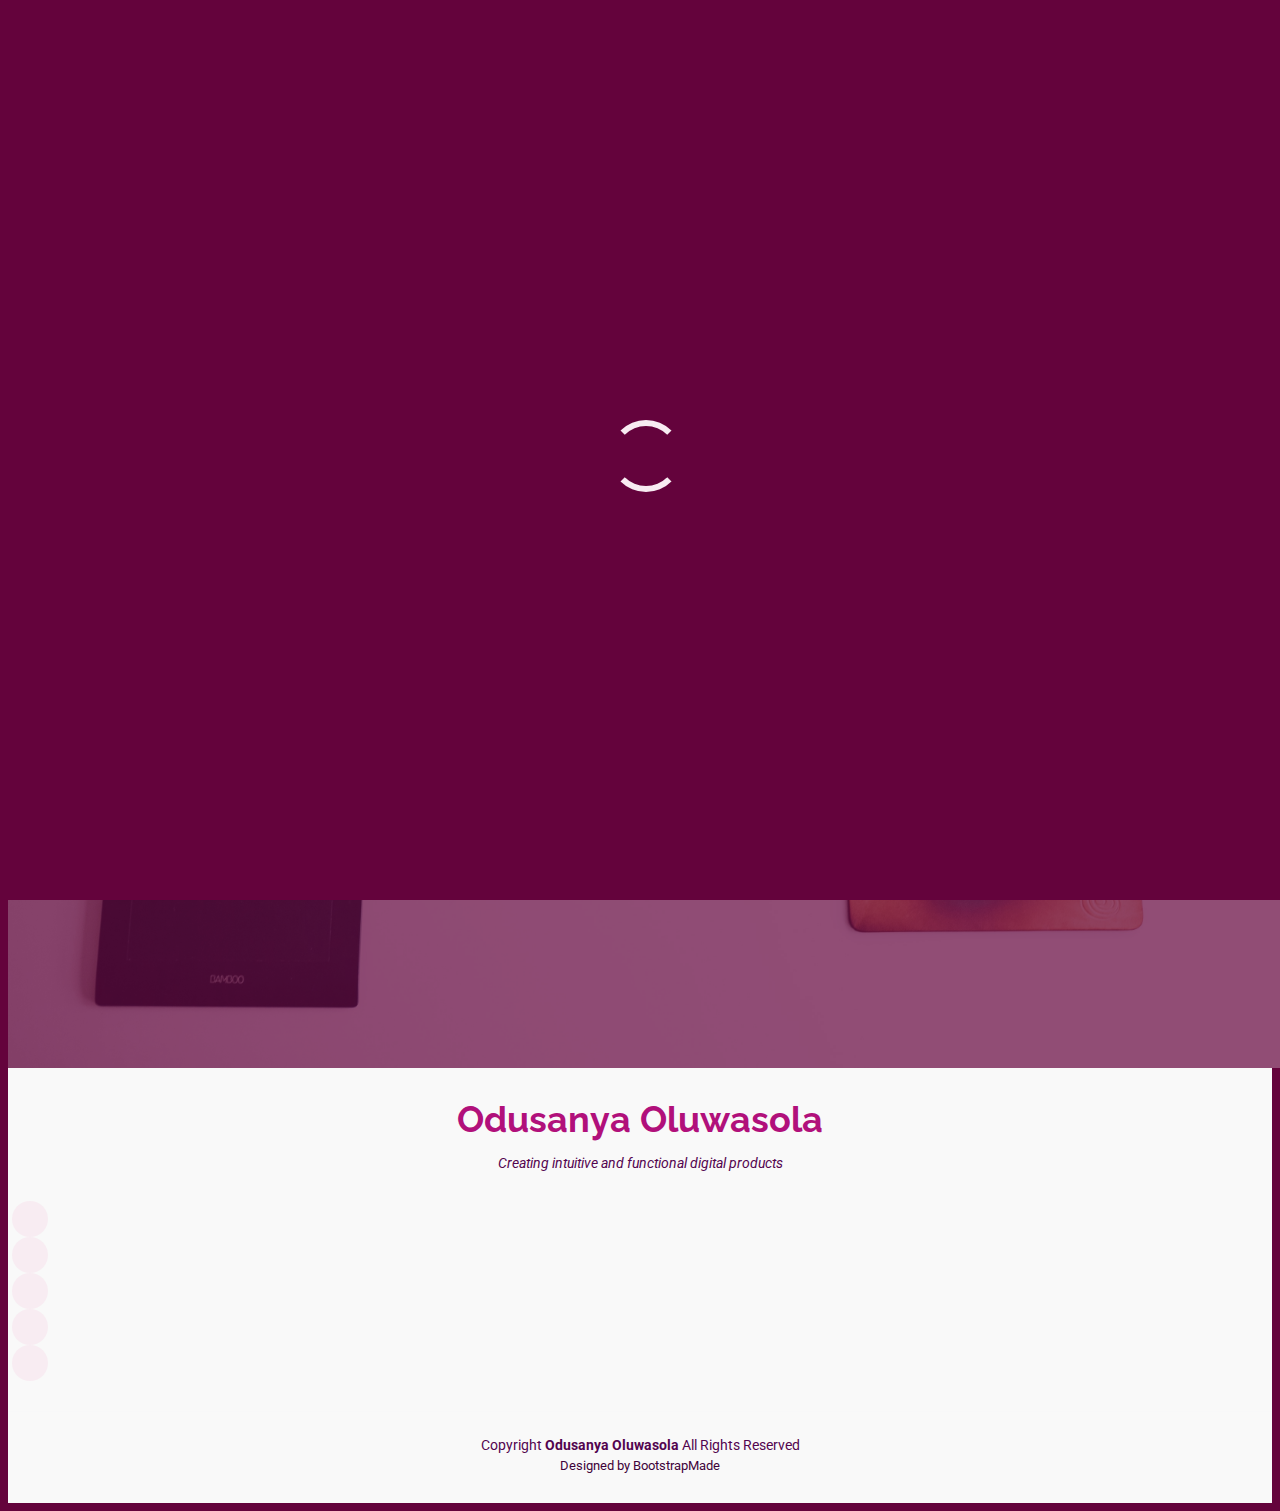
==== index.html @ 322986a1 "Visit my website portfolio built with HTML/CSS/JS" ====
<!DOCTYPE html>
<html lang="en">

<head>
  <meta charset="utf-8">
  <meta content="width=device-width, initial-scale=1.0" name="viewport">
  <title>My Resume portfolio</title>
  <meta content="" name="description">
  <meta content="" name="keywords">

  <!-- Favicons -->
  <link href="assets/img/favicon.png" rel="icon">
  <link href="assets/img/apple-touch-icon.png" rel="apple-touch-icon">

  <!-- Fonts -->
  <link href="https://fonts.googleapis.com" rel="preconnect">
  <link href="https://fonts.gstatic.com" rel="preconnect" crossorigin>
  <link href="https://fonts.googleapis.com/css2?family=Roboto:ital,wght@0,100;0,300;0,400;0,500;0,700;0,900;1,100;1,300;1,400;1,500;1,700;1,900&family=Poppins:ital,wght@0,100;0,200;0,300;0,400;0,500;0,600;0,700;0,800;0,900;1,100;1,200;1,300;1,400;1,500;1,600;1,700;1,800;1,900&family=Raleway:ital,wght@0,100;0,200;0,300;0,400;0,500;0,600;0,700;0,800;0,900;1,100;1,200;1,300;1,400;1,500;1,600;1,700;1,800;1,900&display=swap" rel="stylesheet">

  <!-- Vendor CSS Files -->
  <link href="assets/vendor/bootstrap/css/bootstrap.min.css" rel="stylesheet">
  <link href="assets/vendor/bootstrap-icons/bootstrap-icons.css" rel="stylesheet">
  <link href="assets/vendor/aos/aos.css" rel="stylesheet">
  <link href="assets/vendor/glightbox/css/glightbox.min.css" rel="stylesheet">
  <link href="assets/vendor/swiper/swiper-bundle.min.css" rel="stylesheet">

  <!-- Main CSS File -->
  <link href="assets/css/main.css" rel="stylesheet">

  <!-- =======================================================
  * Template Name: MyResume
  * Template URL: https://bootstrapmade.com/free-html-bootstrap-template-my-resume/
  * Updated: Jun 29 2024 with Bootstrap v5.3.3
  * Author: BootstrapMade.com
  * License: https://bootstrapmade.com/license/
  ======================================================== -->
</head>

<body class="portfolio-details-page">

  <header id="header" class="header d-flex flex-column justify-content-center">

    <i class="header-toggle d-xl-none bi bi-list"></i>

    <nav id="navmenu" class="navmenu">
      <ul>
        <li><a href="/index.html"><i class="bi bi-house navicon"></i><span>Home</span></a></li>
        <li><a href="/About.html"><i class="bi bi-person navicon"></i><span>About</span></a></li>
        <li><a href="/Portfolio.html"><i class="bi bi-images navicon"></i><span>Portfolio</span></a></li>
        <li><a href="/Contact.html"><i class="bi bi-envelope navicon"></i><span>Contact</span></a></li>
      </ul>
    </nav>

  </header>

  <main class="main">
    <section id="hero" class="hero section">

      <img src="/jeff-sheldon-9dI3g8owHiI-unsplash.jpg" alt="">

      <div class="container" data-aos="zoom-out">
        <div class="row justify-content-center">
          <div class="col-lg-9">
            <h2>Odusanya Oluwasola</h2>
            <p>I'm <span class="typed" data-typed-items="a UX Designer, a Developer, a Freelancer, a Content Writer">UX Designer</span><span class="typed-cursor typed-cursor--blink" aria-hidden="true"></span></p>
            <div class="social-links">
              <a href="#"><i class="bi bi-twitter-x"></i></a>
              <a href="#"><i class="bi bi-facebook"></i></a>
              <a href="/"><i class="bi bi-instagram"></i></a>
              <a href="/https://www.linkedin.com/in/oluwasola-racheal-odusanya-699616252?utm_source=share&utm_campaign=share_via&utm_content=profile&utm_medium=android_app"><i class="bi bi-linkedin"></i></a>
            </div>

    </section><!-- /Hero Section -->
    
  </main>
  <footer id="footer" class="footer position-relative light-background">
    <div class="container">
      <h3 class="sitename">Odusanya Oluwasola</h3>
      <p>Creating intuitive and functional digital products</p>
      <div class="social-links d-flex justify-content-center">
        <a href=""><i class="bi bi-twitter-x"></i></a>
        <a href=""><i class="bi bi-facebook"></i></a>
        <a href="https://www.instagram.com/solafunmi_ojo_odusanya?igsh=YzljYTk1ODg3Zg==/"><i class="bi bi-instagram"></i></a>
        <a href=""><i class="bi bi-skype"></i></a>
        <a href="/https://www.linkedin.com/in/oluwasola-racheal-odusanya-699616252?utm_source=share&utm_campaign=share_via&utm_content=profile&utm_medium=android_app"><i class="bi bi-linkedin"></i></a>
      </div>
      <div class="container">
        <div class="copyright">
          <span>Copyright</span> <strong class="px-1 sitename">Odusanya Oluwasola</strong> <span>All Rights Reserved</span>
        </div>
        <div class="credits">
          <!-- All the links in the footer should remain intact. -->
          <!-- You can delete the links only if you've purchased the pro version. -->
          <!-- Licensing information: https://bootstrapmade.com/license/ -->
          <!-- Purchase the pro version with working PHP/AJAX contact form: [buy-url] -->
          Designed by <a href="https://bootstrapmade.com/">BootstrapMade</a>
        </div>
      </div>
    </div>
  </footer>


  <!-- Scroll Top -->
  <a href="#" id="scroll-top" class="scroll-top d-flex align-items-center justify-content-center"><i class="bi bi-arrow-up-short"></i></a>

  <!-- Preloader -->
  <div id="preloader"></div>

  <!-- Vendor JS Files -->
  <script src="assets/vendor/bootstrap/js/bootstrap.bundle.min.js"></script>
  <script src="assets/vendor/php-email-form/validate.js"></script>
  <script src="assets/vendor/aos/aos.js"></script>
  <script src="assets/vendor/typed.js/typed.umd.js"></script>
  <script src="assets/vendor/purecounter/purecounter_vanilla.js"></script>
  <script src="assets/vendor/waypoints/noframework.waypoints.js"></script>
  <script src="assets/vendor/glightbox/js/glightbox.min.js"></script>
  <script src="assets/vendor/imagesloaded/imagesloaded.pkgd.min.js"></script>
  <script src="assets/vendor/isotope-layout/isotope.pkgd.min.js"></script>
  <script src="assets/vendor/swiper/swiper-bundle.min.js"></script>

  <!-- Main JS File -->
  <script src="assets/js/main.js"></script>

</body>

</html>
---- assets/css/main.css ----
/* Fonts */
:root {
  --default-font: "Roboto",  system-ui, -apple-system, "Segoe UI", Roboto, "Helvetica Neue", Arial, "Noto Sans", "Liberation Sans", sans-serif, "Apple Color Emoji", "Segoe UI Emoji", "Segoe UI Symbol", "Noto Color Emoji";
  --heading-font: "Raleway",  sans-serif;
  --nav-font: "Poppins",  sans-serif;
}

/* Global Colors - The following color variables are used throughout the website. Updating them here will change the color scheme of the entire website */
:root { 
  --background-color: #64033c; /* Background color for the entire website, including individual sections */
  --default-color: #f5faff; /* Default color used for the majority of the text content across the entire website */
  --heading-color: #f8f0f5; /* Color for headings, subheadings and title throughout the website */
  --accent-color: #f8ecf2; /* Accent color that represents your brand on the website. It's used for buttons, links, and other elements that need to stand out */
  --surface-color: #ffffff; /* The surface color is used as a background of boxed elements within sections, such as cards, icon boxes, or other elements that require a visual separation from the global background. */
  --contrast-color: #46052d; /* Contrast color for text, ensuring readability against backgrounds of accent, heading, or default colors. */
}

/* Nav Menu Colors - The following color variables are used specifically for the navigation menu. They are separate from the global colors to allow for more customization options */
:root {
  --nav-color: #c50db6;  /* The default color of the main navmenu links */
  --nav-hover-color: #bb11b2; /* Applied to main navmenu links when they are hovered over or active */
  --nav-mobile-background-color: #ffffff; /* Used as the background color for mobile navigation menu */
  --nav-dropdown-background-color: #ffffff; /* Used as the background color for dropdown items that appear when hovering over primary navigation items */
  --nav-dropdown-color: #f1f4f8; /* Used for navigation links of the dropdown items in the navigation menu. */
  --nav-dropdown-hover-color: #f51aa1; /* Similar to --nav-hover-color, this color is applied to dropdown navigation links when they are hovered over. */
}

/* Color Presets - These classes override global colors when applied to any section or element, providing reuse of the sam color scheme. */

.light-background {
  --background-color: #f9f9f9;
  --surface-color: #ffffff;
}

.dark-background {
  --background-color: #d316b3;
  --default-color: #ffffff;
  --heading-color: #ffffff;
  --surface-color: #920f71;
  --contrast-color: #ffffff;
}

/* Smooth scroll */
:root {
  scroll-behavior: smooth;
}

/*--------------------------------------------------------------
# General Styling & Shared Classes
--------------------------------------------------------------*/
body {
  color: var(--default-color);
  background-color: var(--background-color);
  font-family: var(--default-font);
}

a {
  color: var(--accent-color);
  text-decoration: none;
  transition: 0.3s;
}

a:hover {
  color: color-mix(in srgb, var(--accent-color), transparent 25%);
  text-decoration: none;
}

h1,
h2,
h3,
h4,
h5,
h6 {
  color: var(--heading-color);
  font-family: var(--heading-font);
}

/* PHP Email Form Messages
------------------------------*/
.php-email-form .error-message {
  display: none;
  background: #9c0890;
  color: #ffffff;
  text-align: left;
  padding: 15px;
  margin-bottom: 24px;
  font-weight: 600;
}

.php-email-form .sent-message {
  display: none;
  color: #ffffff;
  background: #700346;
  text-align: center;
  padding: 15px;
  margin-bottom: 24px;
  font-weight: 600;
}

.php-email-form .loading {
  display: none;
  background: var(--surface-color);
  text-align: center;
  padding: 15px;
  margin-bottom: 24px;
}

.php-email-form .loading:before {
  content: "";
  display: inline-block;
  border-radius: 50%;
  width: 24px;
  height: 24px;
  margin: 0 10px -6px 0;
  border: 3px solid var(--accent-color);
  border-top-color: var(--surface-color);
  animation: php-email-form-loading 1s linear infinite;
}

@keyframes php-email-form-loading {
  0% {
    transform: rotate(0deg);
  }

  100% {
    transform: rotate(360deg);
  }
}

/*--------------------------------------------------------------
# Global Header
--------------------------------------------------------------*/
.header {
  color: var(--default-color);
  position: fixed;
  top: 0;
  left: 0;
  bottom: 0;
  padding: 0 15px;
  transition: all ease-in-out 0.3s;
  overflow-y: auto;
  z-index: 997;
  min-width: 200px;
}

@media (max-width: 1199px) {
  .header {
    background-color: var(--background-color);
    border-right: 1px solid color-mix(in srgb, var(--default-color), transparent 90%);
    width: 300px;
    left: -100%;
  }
}

@media (min-width: 1200px) and (max-width: 1600px) {
  .header~main {
    margin-left: 160px;
  }

  .header~main .hero {
    margin-left: -160px;
    width: 100vw;
  }
}

.header.header-show {
  left: 0;
}

.header .header-toggle {
  color: var(--contrast-color);
  background-color: var(--accent-color);
  font-size: 22px;
  display: flex;
  align-items: center;
  justify-content: center;
  width: 40px;
  height: 40px;
  border-radius: 50%;
  cursor: pointer;
  position: fixed;
  top: 15px;
  right: 15px;
  z-index: 9999;
  transition: background-color 0.3s;
}

.header .header-toggle:hover {
  color: var(--contrast-color);
  background-color: color-mix(in srgb, var(--accent-color) 90%, white 15%);
}

/*--------------------------------------------------------------
# Navigation Menu
--------------------------------------------------------------*/
.navmenu {
  padding: 0;
  z-index: 9997;
}

.navmenu ul {
  list-style: none;
  padding: 0 0 20px 0;
  margin: 0;
  width: 140px;
}

.navmenu a,
.navmenu a:focus {
  color:light rgb(233, 235, 241);
  font-family: var(--nav-font);
  display: flex;
  align-items: center;
  padding: 10px 18px;
  margin-bottom: 8px;
  font-size: 15px;
  border-radius: 50px;
  background: color-mix(in srgb, var(--default-color), transparent 92%);
  height: 56px;
  width: 100%;
  overflow: hidden;
  transition: 0.3s;
}

.navmenu a i,
.navmenu a:focus i {
  font-size: 20px;
}

.navmenu a span,
.navmenu a:focus span {
  padding: 0 5px 0 7px;
}

@media (min-width: 992px) {

  .navmenu a,
  .navmenu a:focus {
    max-width: 56px;
  }

  .navmenu a span,
  .navmenu a:focus span {
    display: none;
  }
}

.navmenu a:hover,
.navmenu .active,
.navmenu .active:focus,
.navmenu li:hover>a {
  color: var(--contrast-color);
  background: var(--nav-hover-color);
}

.navmenu a:hover,
.navmenu li:hover>a {
  max-width: 100%;
  color: var(--contrast-color);
}

.navmenu a:hover span,
.navmenu li:hover>a span {
  display: block;
}

/*--------------------------------------------------------------
# Global Footer
--------------------------------------------------------------*/
.footer {
  color: #53044f;
  background-color: var(--background-color);
  font-size: 14px;
  text-align: center;
  padding: 30px 0;
  position: relative;
}

.footer h3 {
  color: #b1107b;
  font-size: 36px;
  font-weight: 700;
  position: relative;
  padding: 0;
  margin: 0 0 15px 0;
}

.footer p {
  font-size: 15;
  font-style: italic;
  padding: 0;
  margin: 0 0 30px 0;
}

.footer .social-links {
  margin: 0 0 30px 0;
}

.footer .social-links a {
  font-size: 16px;
  display: flex;
  align-items: center;
  justify-content: center;
  background: var(--accent-color);
  color:rgb(48, 1, 48);
  line-height: 1;
  margin: 0 4px;
  border-radius: 50%;
  text-align: center;
  width: 36px;
  height: 36px;
  transition: 0.3s;
}

.footer .social-links a:hover {
  background: color-mix(in srgb, var(--accent-color), transparent 30%);
  text-decoration: none;
}

.footer .copyright {
  padding-top: 25px;
  border-top: 1px solid color-mix(in srgb, var(--default-color), transparent 90%);
}

.footer .credits {
  color: #3f033a;
  font-size: 13px;
  padding-top: 5px;
}
.footer .credits > a {
  color: #3f033a;
}

/*--------------------------------------------------------------
# Preloader
--------------------------------------------------------------*/
#preloader {
  position: fixed;
  inset: 0;
  z-index: 999999;
  overflow: hidden;
  background: var(--background-color);
  transition: all 0.6s ease-out;
}

#preloader:before {
  content: "";
  position: fixed;
  top: calc(50% - 30px);
  left: calc(50% - 30px);
  border: 6px solid #cf15a1;
  border-color: var(--accent-color) transparent var(--accent-color) transparent;
  border-radius: 50%;
  width: 60px;
  height: 60px;
  animation: animate-preloader 1.5s linear infinite;
}

@keyframes animate-preloader {
  0% {
    transform: rotate(0deg);
  }

  100% {
    transform: rotate(360deg);
  }
}

/*--------------------------------------------------------------
# Scroll Top Button
--------------------------------------------------------------*/
.scroll-top {
  position: fixed;
  visibility: hidden;
  opacity: 0;
  right: 15px;
  bottom: -15px;
  z-index: 99999;
  background-color: var(--accent-color);
  width: 44px;
  height: 44px;
  border-radius: 50px;
  transition: all 0.4s;
}

.scroll-top i {
  font-size: 24px;
  color: var(--contrast-color);
  line-height: 0;
}

.scroll-top:hover {
  background-color: color-mix(in srgb, var(--accent-color), transparent 20%);
  color: var(--contrast-color);
}

.scroll-top.active {
  visibility: visible;
  opacity: 1;
  bottom: 15px;
}

/*--------------------------------------------------------------
# Disable aos animation delay on mobile devices
--------------------------------------------------------------*/
@media screen and (max-width: 768px) {
  [data-aos-delay] {
    transition-delay: 0 !important;
  }
}

/*--------------------------------------------------------------
# Global Page Titles & Breadcrumbs
--------------------------------------------------------------*/
.page-title {
  --background-color: color-mix(in srgb, var(--default-color), transparent 96%);
  color: var(--default-color);
  background-color: var(--background-color);
  padding: 20px 0;
  position: relative;
}

.page-title h1 {
  font-size: 28px;
  font-weight: 700;
  margin: 0;
}

.page-title .breadcrumbs ol {
  display: flex;
  flex-wrap: wrap;
  list-style: none;
  padding: 0 0 10px 0;
  margin: 0;
  font-size: 14px;
  font-weight: 400;
}

.page-title .breadcrumbs ol li+li {
  padding-left: 10px;
}

.page-title .breadcrumbs ol li+li::before {
  content: "/";
  display: inline-block;
  padding-right: 10px;
  color: color-mix(in srgb, var(--default-color), transparent 70%);
}

/*--------------------------------------------------------------
# Global Sections
--------------------------------------------------------------*/
section,
.section {
  color: var(--default-color);
  background-color: var(--background-color);
  padding: 60px 0;
  overflow: clip;
}

/*--------------------------------------------------------------
# Global Section Titles
--------------------------------------------------------------*/
.section-title {
  text-align: center;
  padding-bottom: 60px;
  position: relative;
}

.section-title h2 {
  font-size: 32px;
  font-weight: 700;
  margin-bottom: 20px;
  padding-bottom: 20px;
  position: relative;
}

.section-title h2:before {
  content: "";
  position: absolute;
  display: block;
  width: 160px;
  height: 1px;
  background: color-mix(in srgb, var(--default-color), transparent 60%);
  left: 0;
  right: 0;
  bottom: 1px;
  margin: auto;
}

.section-title h2::after {
  content: "";
  position: absolute;
  display: block;
  width: 60px;
  height: 3px;
  background: var(--accent-color);
  left: 0;
  right: 0;
  bottom: 0;
  margin: auto;
}

.section-title p {
  margin-bottom: 0;
}

/*--------------------------------------------------------------
# Hero Section
--------------------------------------------------------------*/
.hero {
  width: 100%;
  min-height: 100vh;
  position: relative;
  padding: 80px 0;
  display: flex;
  align-items: center;
  justify-content: center;
}

.hero img {
  position: absolute;
  inset: 0;
  display: block;
  width: 100%;
  height: 100%;
  object-fit: cover;
  z-index: 1;
}

.hero:before {
  content: "";
  background: color-mix(in srgb, var(--background-color), transparent 30%);
  position: absolute;
  inset: 0;
  z-index: 2;
}

.hero .container {
  position: relative;
  z-index: 3;
}

.hero h2 {
  margin: 0;
  font-size: 64px;
  font-weight: 700;
}

.hero p {
  margin: 5px 0 0 0;
  font-size: 26px;
}

.hero p span {
  letter-spacing: 1px;
  border-bottom: 2px solid var(--accent-color);
}

.hero .social-links {
  margin-top: 25px;
}

.hero .social-links a {
  font-size: 20px;
  display: inline-block;
  color: color-mix(in srgb, var(--default-color), transparent 30%);
  line-height: 1;
  margin-right: 20px;
  transition: 0.3s;
}

.hero .social-links a:hover {
  color:rgb(36, 1, 36);
}

@media (max-width: 768px) {
  .hero h2 {
    font-size: 32px;
  }

  .hero p {
    font-size: 20px;
  }
}

/*--------------------------------------------------------------
# About Section
--------------------------------------------------------------*/
.about .content h2 {
  font-weight: 700;
  font-size: 24px;
}

.about .content ul {
  list-style: none;
  padding: 0;
}

.about .content ul li {
  margin-bottom: 20px;
  display: flex;
  align-items: center;
}

.about .content ul strong {
  margin-right: 10px;
}

.about .content ul i {
  font-size: 16px;
  margin-right: 5px;
  color: var(--accent-color);
  line-height: 0;
}

/*--------------------------------------------------------------
# Stats Section
--------------------------------------------------------------*/
.stats i {
  background-color: var(--accent-color);
  color: var(--contrast-color);
  width: 54px;
  height: 54px;
  font-size: 24px;
  border-radius: 50px;
  display: inline-flex;
  align-items: center;
  justify-content: center;
  position: relative;
  z-index: 1;
}

.stats .stats-item {
  margin-top: 10px;
  width: 100%;
  position: relative;
  text-align: center;
  z-index: 0;
}

.stats .stats-item span {
  font-size: 36px;
  display: block;
  font-weight: 700;
  color: color-mix(in srgb, var(--default-color), transparent 20%);
}

.stats .stats-item p {
  padding: 0;
  margin: 0;
  color: color-mix(in srgb, var(--default-color), transparent 50%);
  font-size: 16px;
}

/*--------------------------------------------------------------
# Skills Section
--------------------------------------------------------------*/
.skills .progress {
  height: 60px;
  display: block;
  background: none;
  border-radius: 0;
}

.skills .progress .skill {
  color: var(--heading-color);
  padding: 0;
  margin: 0 0 6px 0;
  text-transform: uppercase;
  display: block;
  font-weight: 600;
  font-family: var(--heading-font);
}

.skills .progress .skill .val {
  float: right;
  font-style: normal;
}

.skills .progress-bar-wrap {
  background: color-mix(in srgb, var(--default-color), transparent 90%);
  height: 10px;
}

.skills .progress-bar {
  width: 1px;
  height: 10px;
  transition: 0.9s;
  background-color: var(--accent-color);
}

/*--------------------------------------------------------------
# Resume Section
--------------------------------------------------------------*/
.resume .resume-title {
  color: var(--heading-color);
  font-size: 26px;
  font-weight: 700;
  margin-top: 20px;
  margin-bottom: 20px;
}

.resume .resume-item {
  padding: 0 0 20px 20px;
  margin-top: -2px;
  border-left: 2px solid var(--accent-color);
  position: relative;
}

.resume .resume-item h4 {
  line-height: 18px;
  font-size: 18px;
  font-weight: 600;
  text-transform: uppercase;
  color: color-mix(in srgb, var(--default-color), transparent 20%);
  margin-bottom: 10px;
}

.resume .resume-item h5 {
  font-size: 16px;
  padding: 5px 15px;
  display: inline-block;
  font-weight: 600;
  margin-bottom: 10px;
}

.resume .resume-item ul {
  padding-left: 20px;
}

.resume .resume-item ul li {
  padding-bottom: 10px;
}

.resume .resume-item:last-child {
  padding-bottom: 0;
}

.resume .resume-item::before {
  content: "";
  position: absolute;
  width: 16px;
  height: 16px;
  border-radius: 50px;
  left: -9px;
  top: 0;
  background: var(--background-color);
  border: 2px solid var(--accent-color);
}

/*--------------------------------------------------------------
# Portfolio Section
--------------------------------------------------------------*/
.portfolio .portfolio-filters {
  padding: 0;
  margin: 0 auto 20px auto;
  list-style: none;
  text-align: center;
}

.portfolio .portfolio-filters li {
  cursor: pointer;
  display: inline-block;
  padding: 8px 20px 10px 20px;
  margin: 0;
  font-size: 15px;
  font-weight: 500;
  line-height: 1;
  margin-bottom: 5px;
  border-radius: 50px;
  transition: all 0.3s ease-in-out;
  font-family: var(--heading-font);
}

.portfolio .portfolio-filters li:hover,
.portfolio .portfolio-filters li.filter-active {
  color: var(--contrast-color);
  background-color: var(--accent-color);
}

.portfolio .portfolio-filters li:first-child {
  margin-left: 0;
}

.portfolio .portfolio-filters li:last-child {
  margin-right: 0;
}

@media (max-width: 575px) {
  .portfolio .portfolio-filters li {
    font-size: 14px;
    margin: 0 0 10px 0;
  }
}

.portfolio .portfolio-item {
  position: relative;
  overflow: hidden;
}

.portfolio .portfolio-item .portfolio-info {
  opacity: 0;
  position: absolute;
  left: 12px;
  right: 12px;
  bottom: -100%;
  z-index: 3;
  transition: all ease-in-out 0.5s;
  background: color-mix(in srgb, var(--background-color), transparent 10%);
  padding: 15px;
}

.portfolio .portfolio-item .portfolio-info h4 {
  font-size: 18px;
  font-weight: 600;
  padding-right: 50px;
}

.portfolio .portfolio-item .portfolio-info p {
  color: color-mix(in srgb, var(--default-color), transparent 30%);
  font-size: 14px;
  margin-bottom: 0;
  padding-right: 50px;
}

.portfolio .portfolio-item .portfolio-info .preview-link,
.portfolio .portfolio-item .portfolio-info .details-link {
  position: absolute;
  right: 50px;
  font-size: 24px;
  top: calc(50% - 14px);
  color: color-mix(in srgb, var(--default-color), transparent 30%);
  transition: 0.3s;
  line-height: 0;
}

.portfolio .portfolio-item .portfolio-info .preview-link:hover,
.portfolio .portfolio-item .portfolio-info .details-link:hover {
  color: var(--accent-color);
}

.portfolio .portfolio-item .portfolio-info .details-link {
  right: 14px;
  font-size: 28px;
}

.portfolio .portfolio-item:hover .portfolio-info {
  opacity: 1;
  bottom: 0;
}

/*--------------------------------------------------------------
# Services Section
--------------------------------------------------------------*/
.services .service-item {
  background-color: var(--surface-color);
  box-shadow: 0px 5px 90px 0px rgba(245, 106, 199, 0.1);
  height: 100%;
  padding: 60px 30px;
  text-align: center;
  transition: 0.3s;
  border-radius: 5px;
}

.services .service-item .icon {
  margin: 0 auto;
  width: 100px;
  height: 100px;
  display: flex;
  align-items: center;
  justify-content: center;
  transition: ease-in-out 0.3s;
  position: relative;
}

.services .service-item .icon i {
  font-size: 36px;
  transition: 0.5s;
  position: relative;
}

.services .service-item .icon svg {
  position: absolute;
  top: 0;
  left: 0;
}

.services .service-item .icon svg path {
  transition: 0.5s;
  fill: color-mix(in srgb, var(--default-color), transparent 95%);
}

.services .service-item h3 {
  font-weight: 700;
  margin: 10px 0 15px 0;
  font-size: 22px;
}

.services .service-item p {
  line-height: 24px;
  font-size: 14px;
  margin-bottom: 0;
}

.services .service-item:hover {
  box-shadow: 0px 5px 35px 0px rgba(0, 0, 0, 0.1);
}

.services .service-item.item-cyan i {
  color: #5a0453;
}

.services .service-item.item-cyan:hover .icon i {
  color: #fff;
}

.services .service-item.item-cyan:hover .icon path {
  fill: #a80a79;
}

.services .service-item.item-orange i {
  color: #fd7e14;
}

.services .service-item.item-orange:hover .icon i {
  color: #fff;
}

.services .service-item.item-orange:hover .icon path {
  fill: #fd7e14;
}

.services .service-item.item-teal i {
  color: #20c997;
}

.services .service-item.item-teal:hover .icon i {
  color: #fff;
}

.services .service-item.item-teal:hover .icon path {
  fill: #20c997;
}

.services .service-item.item-red i {
  color: #df1529;
}

.services .service-item.item-red:hover .icon i {
  color: #fff;
}

.services .service-item.item-red:hover .icon path {
  fill: #df1529;
}

.services .service-item.item-indigo i {
  color: #c21287;
}

.services .service-item.item-indigo:hover .icon i {
  color: #fff;
}

.services .service-item.item-indigo:hover .icon path {
  fill: #6610f2;
}

.services .service-item.item-pink i {
  color: #f3268c;
}

.services .service-item.item-pink:hover .icon i {
  color: #fff;
}

.services .service-item.item-pink:hover .icon path {
  fill: #f3268c;
}

/*--------------------------------------------------------------
# Testimonials Section
--------------------------------------------------------------*/
.testimonials .testimonials-carousel,
.testimonials .testimonials-slider {
  overflow: hidden;
}

.testimonials .testimonial-item .testimonial-content {
  border-left: 3px solid var(--accent-color);
  padding-left: 30px;
}

.testimonials .testimonial-item .testimonial-img {
  border-radius: 50%;
  border: 4px solid var(--background-color);
  margin: 0 auto;
}

.testimonials .testimonial-item h3 {
  font-size: 20px;
  font-weight: bold;
  margin: 10px 0 5px 0;
}

.testimonials .testimonial-item h4 {
  font-size: 14px;
  color: color-mix(in srgb, var(--surface-color), transparent 40%);
  margin: 0 0 10px 0;
}

.differenttitle h4 {
  color: #f1f4f8;
}

.testimonials .testimonial-item .stars i {
  color: #ffc107;
  margin: 0 1px;
}

.testimonials .testimonial-item .quote-icon-left,
.testimonials .testimonial-item .quote-icon-right {
  color: color-mix(in srgb, var(--accent-color), transparent 50%);
  font-size: 26px;
  line-height: 0;
}

.testimonials .testimonial-item .quote-icon-left {
  display: inline-block;
  left: -5px;
  position: relative;
}

.testimonials .testimonial-item .quote-icon-right {
  display: inline-block;
  right: -5px;
  position: relative;
  top: 10px;
  transform: scale(-1, -1);
}

.testimonials .testimonial-item p {
  font-style: italic;
}

.testimonials .swiper-wrapper {
  height: auto;
}

.testimonials .swiper-pagination {
  margin-top: 30px;
  position: relative;
}

.testimonials .swiper-pagination .swiper-pagination-bullet {
  width: 12px;
  height: 12px;
  background-color: color-mix(in srgb, var(--default-color), transparent 85%);
  opacity: 1;
}

.testimonials .swiper-pagination .swiper-pagination-bullet-active {
  background-color: var(--accent-color);
}

/*--------------------------------------------------------------
# Contact Section
--------------------------------------------------------------*/
.contact .info-item+.info-item {
  margin-top: 40px;
}

.contact .info-item i {
  color: var(--accent-color);
  background: color-mix(in srgb, var(--accent-color), transparent 92%);
  font-size: 20px;
  width: 44px;
  height: 44px;
  display: flex;
  justify-content: center;
  align-items: center;
  border-radius: 50px;
  transition: all 0.3s ease-in-out;
  margin-right: 15px;
}

.contact .info-item h3 {
  padding: 0;
  font-size: 18px;
  font-weight: 700;
  margin-bottom: 5px;
}

.contact .info-item p {
  padding: 0;
  margin-bottom: 0;
  font-size: 14px;
}

.contact .info-item:hover i {
  background: var(--accent-color);
  color: var(--contrast-color);
}

.contact .php-email-form {
  height: 100%;
}

.contact .php-email-form input[type=text],
.contact .php-email-form input[type=email],
.contact .php-email-form textarea {
  font-size: 14px;
  padding: 10px 15px;
  box-shadow: none;
  border-radius: 0;
  color: var(--default-color);
  background-color: color-mix(in srgb, var(--background-color), transparent 50%);
  border-color: color-mix(in srgb, var(--default-color), transparent 80%);
}

.contact .php-email-form input[type=text]:focus,
.contact .php-email-form input[type=email]:focus,
.contact .php-email-form textarea:focus {
  border-color: var(--accent-color);
}

.contact .php-email-form input[type=text]::placeholder,
.contact .php-email-form input[type=email]::placeholder,
.contact .php-email-form textarea::placeholder {
  color: color-mix(in srgb, var(--default-color), transparent 70%);
}

.contact .php-email-form button[type=submit] {
  color: var(--contrast-color);
  background: var(--accent-color);
  border: 0;
  padding: 10px 30px;
  transition: 0.4s;
  border-radius: 50px;
}

.contact .php-email-form button[type=submit]:hover {
  background: color-mix(in srgb, var(--accent-color), transparent 25%);
}

/*--------------------------------------------------------------
# Portfolio Details Section
--------------------------------------------------------------*/
.portfolio-details .portfolio-details-slider img {
  width: 100%;
}

.portfolio-details .swiper-wrapper {
  height: auto;
}

.portfolio-details .swiper-button-prev,
.portfolio-details .swiper-button-next {
  width: 48px;
  height: 48px;
}

.portfolio-details .swiper-button-prev:after,
.portfolio-details .swiper-button-next:after {
  color: rgba(255, 255, 255, 0.8);
  background-color: rgba(0, 0, 0, 0.15);
  font-size: 24px;
  border-radius: 50%;
  width: 48px;
  height: 48px;
  display: flex;
  align-items: center;
  justify-content: center;
  transition: 0.3s;
}

.portfolio-details .swiper-button-prev:hover:after,
.portfolio-details .swiper-button-next:hover:after {
  background-color: rgba(0, 0, 0, 0.3);
}

@media (max-width: 575px) {

  .portfolio-details .swiper-button-prev,
  .portfolio-details .swiper-button-next {
    display: none;
  }
}

.portfolio-details .swiper-pagination {
  margin-top: 20px;
  position: relative;
}

.portfolio-details .swiper-pagination .swiper-pagination-bullet {
  width: 10px;
  height: 10px;
  background-color: color-mix(in srgb, var(--default-color), transparent 85%);
  opacity: 1;
}

.portfolio-details .swiper-pagination .swiper-pagination-bullet-active {
  background-color: var(--accent-color);
}

.portfolio-details .portfolio-info h3 {
  font-size: 22px;
  font-weight: 700;
  margin-bottom: 20px;
  padding-bottom: 20px;
  position: relative;
}

.portfolio-details .portfolio-info h3:after {
  content: "";
  position: absolute;
  display: block;
  width: 50px;
  height: 3px;
  background: var(--accent-color);
  left: 0;
  bottom: 0;
}

.portfolio-details .portfolio-info ul {
  list-style: none;
  padding: 0;
  font-size: 15px;
}

.portfolio-details .portfolio-info ul li {
  display: flex;
  flex-direction: column;
  padding-bottom: 15px;
}

.portfolio-details .portfolio-info ul strong {
  text-transform: uppercase;
  font-weight: 400;
  color: color-mix(in srgb, var(--default-color), transparent 50%);
  font-size: 14px;
}

.portfolio-details .portfolio-info .btn-visit {
  padding: 8px 40px;
  background: var(--accent-color);
  color: var(--contrast-color);
  border-radius: 50px;
  transition: 0.3s;
}

.portfolio-details .portfolio-info .btn-visit:hover {
  background: color-mix(in srgb, var(--accent-color), transparent 20%);
}

.portfolio-details .portfolio-description h2 {
  font-size: 26px;
  font-weight: 700;
  margin-bottom: 20px;
}

.portfolio-details .portfolio-description p {
  padding: 0;
}

.portfolio-details .portfolio-description .testimonial-item {
  padding: 30px 30px 0 30px;
  position: relative;
  background: color-mix(in srgb, var(--default-color), transparent 97%);
  margin-bottom: 50px;
}

.portfolio-details .portfolio-description .testimonial-item .testimonial-img {
  width: 90px;
  border-radius: 50px;
  border: 6px solid var(--background-color);
  float: left;
  margin: 0 10px 0 0;
}

.portfolio-details .portfolio-description .testimonial-item h3 {
  font-size: 18px;
  font-weight: bold;
  margin: 15px 0 5px 0;
  padding-top: 20px;
}

.portfolio-details .portfolio-description .testimonial-item h4 {
  font-size: 14px;
  color: #6c757d;
  margin: 0;
}

.portfolio-details .portfolio-description .testimonial-item .quote-icon-left,
.portfolio-details .portfolio-description .testimonial-item .quote-icon-right {
  color: color-mix(in srgb, var(--accent-color), transparent 50%);
  font-size: 26px;
  line-height: 0;
}

.portfolio-details .portfolio-description .testimonial-item .quote-icon-left {
  display: inline-block;
  left: -5px;
  position: relative;
}

.portfolio-details .portfolio-description .testimonial-item .quote-icon-right {
  display: inline-block;
  right: -5px;
  position: relative;
  top: 10px;
  transform: scale(-1, -1);
}

.portfolio-details .portfolio-description .testimonial-item p {
  font-style: italic;
  margin: 0 0 15px 0 0 0;
  padding: 0;
}

/*--------------------------------------------------------------
# Service Details Section
--------------------------------------------------------------*/
.service-details .service-box {
  padding: 20px;
  box-shadow: 0px 2px 20px rgba(0, 0, 0, 0.1);
}

.service-details .service-box+.service-box {
  margin-top: 30px;
}

.service-details .service-box h4 {
  font-size: 20px;
  font-weight: 700;
  border-bottom: 2px solid color-mix(in srgb, var(--default-color), transparent 92%);
  padding-bottom: 15px;
  margin-bottom: 15px;
}

.service-details .services-list a {
  color: color-mix(in srgb, var(--default-color), transparent 20%);
  background-color: color-mix(in srgb, var(--default-color), transparent 96%);
  display: flex;
  align-items: center;
  padding: 12px 15px;
  margin-top: 15px;
  transition: 0.3s;
}

.service-details .services-list a:first-child {
  margin-top: 0;
}

.service-details .services-list a i {
  font-size: 16px;
  margin-right: 8px;
  color: var(--accent-color);
}

.service-details .services-list a.active {
  color: var(--contrast-color);
  background-color: var(--accent-color);
}

.service-details .services-list a.active i {
  color: var(--contrast-color);
}

.service-details .services-list a:hover {
  background-color: color-mix(in srgb, var(--accent-color), transparent 95%);
  color: var(--accent-color);
}

.service-details .download-catalog a {
  color: var(--default-color);
  display: flex;
  align-items: center;
  padding: 10px 0;
  transition: 0.3s;
  border-top: 1px solid color-mix(in srgb, var(--default-color), transparent 90%);
}

.service-details .download-catalog a:first-child {
  border-top: 0;
  padding-top: 0;
}

.service-details .download-catalog a:last-child {
  padding-bottom: 0;
}

.service-details .download-catalog a i {
  font-size: 24px;
  margin-right: 8px;
  color: var(--accent-color);
}

.service-details .download-catalog a:hover {
  color: var(--accent-color);
}

.service-details .help-box {
  background-color: var(--accent-color);
  color: var(--contrast-color);
  margin-top: 30px;
  padding: 30px 15px;
}

.service-details .help-box .help-icon {
  font-size: 48px;
}

.service-details .help-box h4,
.service-details .help-box a {
  color: var(--contrast-color);
}

.service-details .services-img {
  margin-bottom: 20px;
}

.service-details h3 {
  font-size: 26px;
  font-weight: 700;
}

.service-details p {
  font-size: 15px;
}

.service-details ul {
  list-style: none;
  padding: 0;
  font-size: 15px;
}

.service-details ul li {
  padding: 5px 0;
  display: flex;
  align-items: center;
}

.service-details ul i {
  font-size: 20px;
  margin-right: 8px;
  color: var(--accent-color);
}

/*--------------------------------------------------------------
# Starter Section Section
--------------------------------------------------------------*/
.starter-section {
  /* Add your styles here */
}
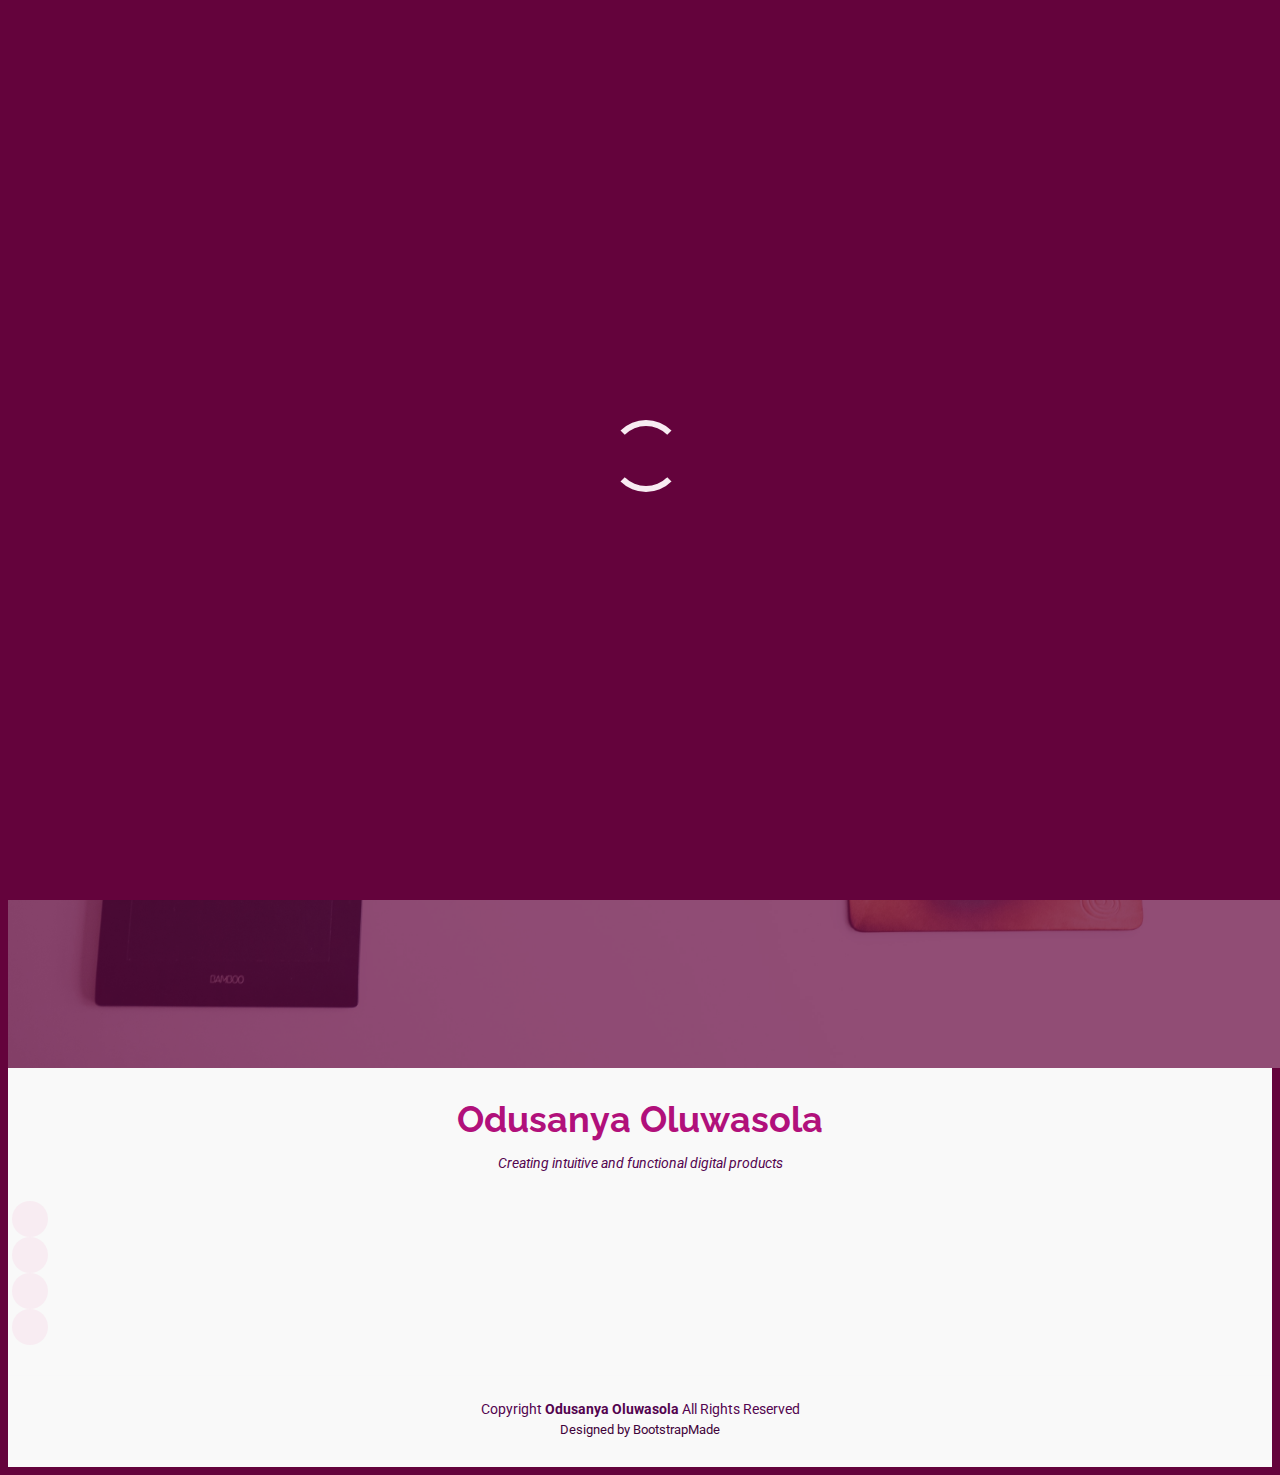
==== commit e9e25fe2: "added some links" ====
--- a/index.html
+++ b/index.html
@@ -64,10 +64,10 @@
             <h2>Odusanya Oluwasola</h2>
             <p>I'm <span class="typed" data-typed-items="a UX Designer, a Developer, a Freelancer, a Content Writer">UX Designer</span><span class="typed-cursor typed-cursor--blink" aria-hidden="true"></span></p>
             <div class="social-links">
-              <a href="#"><i class="bi bi-twitter-x"></i></a>
-              <a href="#"><i class="bi bi-facebook"></i></a>
-              <a href="/"><i class="bi bi-instagram"></i></a>
-              <a href="/https://www.linkedin.com/in/oluwasola-racheal-odusanya-699616252?utm_source=share&utm_campaign=share_via&utm_content=profile&utm_medium=android_app"><i class="bi bi-linkedin"></i></a>
+              <a href="https://www.facebook.com/sola.ojo.501?mibextid=ZbWKwL"><i class="bi bi-facebook"></i></a>
+        <a href="https://www.instagram.com/solafunmi_ojo_odusanya?igsh=YzljYTk1ODg3Zg==/"><i class="bi bi-instagram"></i></a>
+        <a href="http://surl.li/ydjbfd"><i class="bi bi-linkedin"></i></a>
+        <a href="https://github.com/OluwasolaOdusanya"><i class="bi bi-github"></i></a>
             </div>
 
     </section><!-- /Hero Section -->
@@ -78,11 +78,11 @@
       <h3 class="sitename">Odusanya Oluwasola</h3>
       <p>Creating intuitive and functional digital products</p>
       <div class="social-links d-flex justify-content-center">
-        <a href=""><i class="bi bi-twitter-x"></i></a>
-        <a href=""><i class="bi bi-facebook"></i></a>
+      
+        <a href="https://www.facebook.com/sola.ojo.501?mibextid=ZbWKwL"><i class="bi bi-facebook"></i></a>
         <a href="https://www.instagram.com/solafunmi_ojo_odusanya?igsh=YzljYTk1ODg3Zg==/"><i class="bi bi-instagram"></i></a>
-        <a href=""><i class="bi bi-skype"></i></a>
-        <a href="/https://www.linkedin.com/in/oluwasola-racheal-odusanya-699616252?utm_source=share&utm_campaign=share_via&utm_content=profile&utm_medium=android_app"><i class="bi bi-linkedin"></i></a>
+        <a href="http://surl.li/ydjbfd"><i class="bi bi-linkedin"></i></a>
+        <a href="https://github.com/OluwasolaOdusanya"><i class="bi bi-github"></i></a>
       </div>
       <div class="container">
         <div class="copyright">
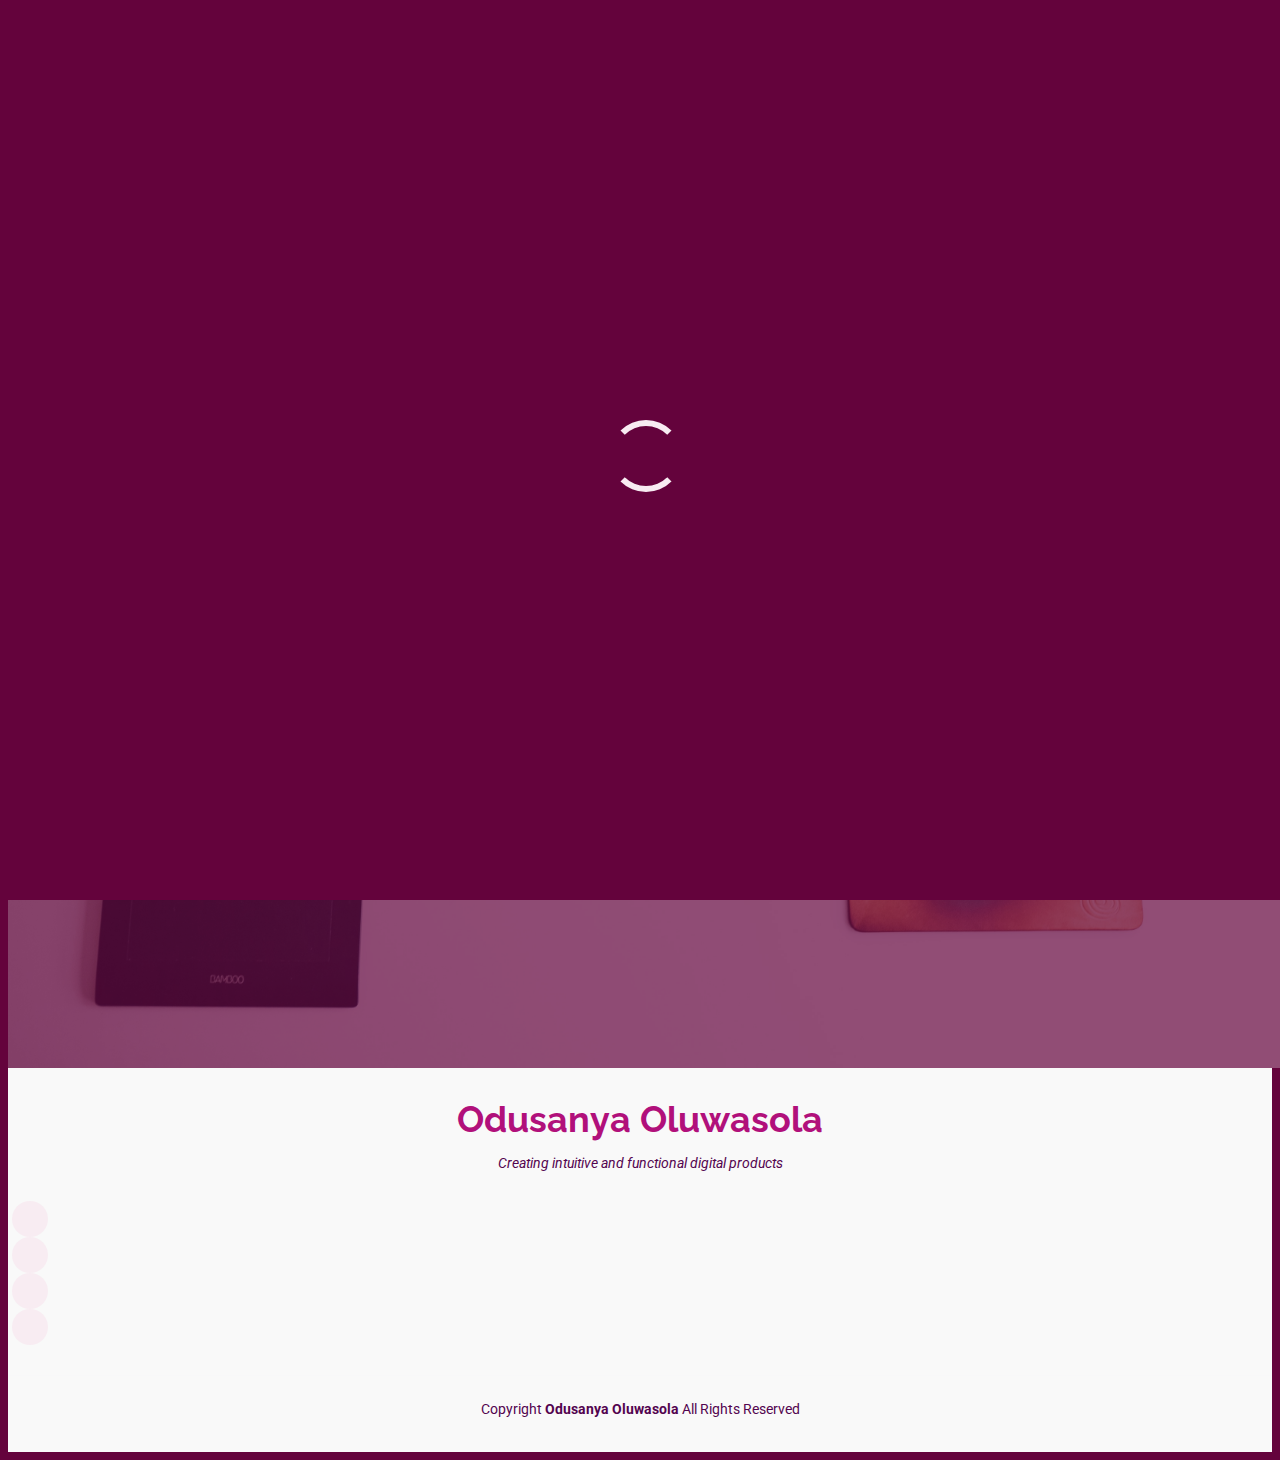
==== commit d5ec60a5: "corrections made on my portfolio page and contact page and footer" ====
--- a/index.html
+++ b/index.html
@@ -9,7 +9,7 @@
   <meta content="" name="keywords">
 
   <!-- Favicons -->
-  <link href="assets/img/favicon.png" rel="icon">
+   
   <link href="assets/img/apple-touch-icon.png" rel="apple-touch-icon">
 
   <!-- Fonts -->
@@ -93,7 +93,7 @@
           <!-- You can delete the links only if you've purchased the pro version. -->
           <!-- Licensing information: https://bootstrapmade.com/license/ -->
           <!-- Purchase the pro version with working PHP/AJAX contact form: [buy-url] -->
-          Designed by <a href="https://bootstrapmade.com/">BootstrapMade</a>
+          
         </div>
       </div>
     </div>
